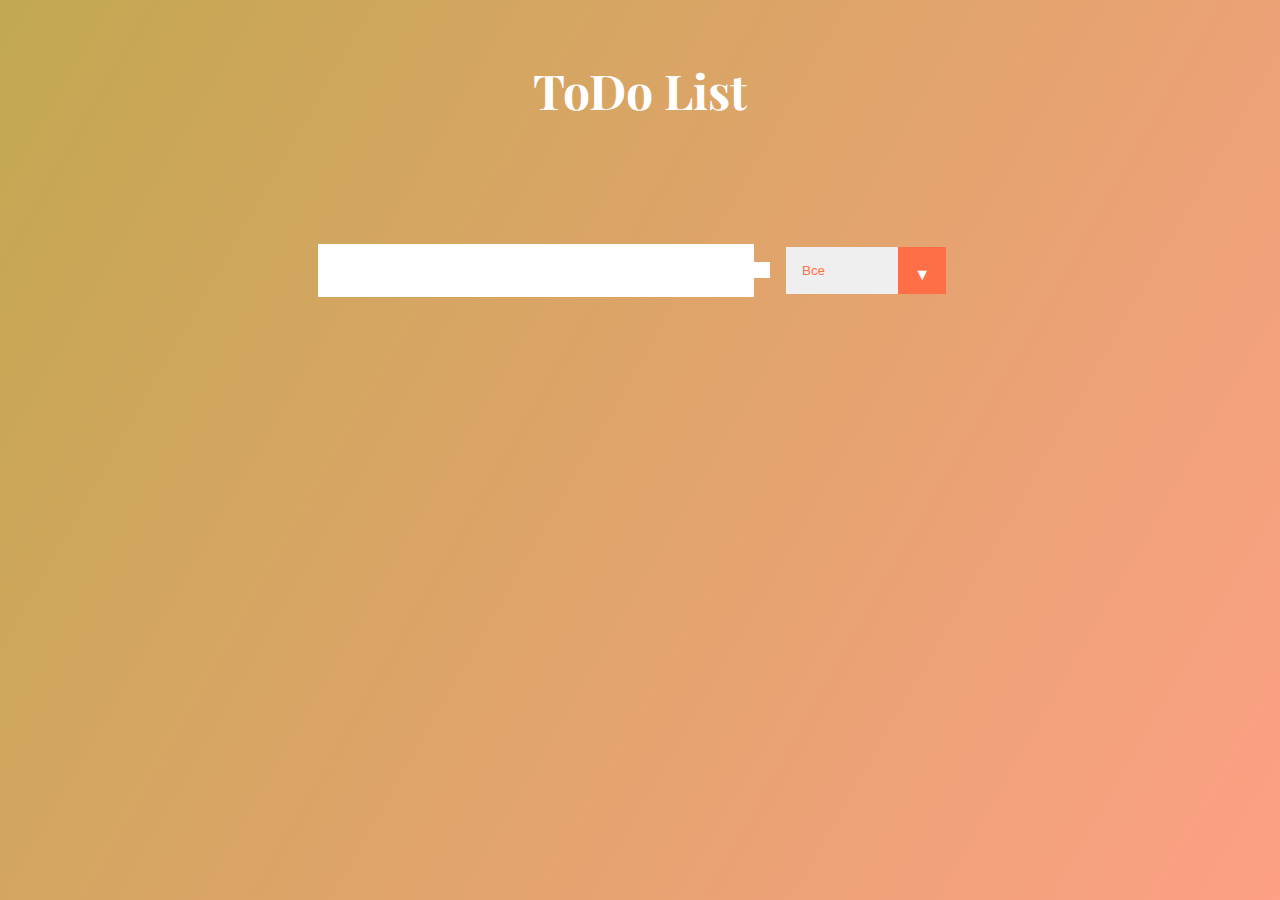
==== index.html @ f34bec47 "ToDO" ====
<!DOCTYPE html>
<html lang="en">
<head>
	<meta charset="UTF-8">
	<meta name="viewport" content="width=device-width, initial-scale=1.0">
	<link href="https://fonts.googleapis.com/css2?family=Playfair+Display:ital,wght@0,400;0,700;1,400&display=swap"
		rel="stylesheet">
	<link rel="stylesheet" href="https://cdnjs.cloudflare.com/ajax/libs/font-awesome/5.14.0/css/all.min.css"
		integrity="sha512-1PKOgIY59xJ8Co8+NE6FZ+LOAZKjy+KY8iq0G4B3CyeY6wYHN3yt9PW0XpSriVlkMXe40PTKnXrLnZ9+fkDaog=="
		crossorigin="anonymous" />
	<link rel="stylesheet" href="./style.css">
	<title>ToDo List</title>
</head>

<body>
	<header>
		<h1>ToDo List</h1>
	</header>
	<form>
		<input type="text" class="todo-input">
		<button class="todo-button" type="submit">
			<i class="fas fa-plus-square"></i>
		</button>
		<div class="select">
			<select name="todos" class="filter-todo">
				<option value="all">Все</option>
				<option value="completed">Выполненые</option>
				<option value="uncompleted">В процессе</option>
			</select>
		</div>
	</form>
	<div class="todo-container">
		<ul class="todo-list"></ul>
	</div>
	<script src="./app.js"></script>
</body>

</html>
---- style.css ----
*{
	margin: 0;
	padding: 0;
	box-sizing: border-box;
}

body {
	background-image: linear-gradient(120deg,#c2a851, #fda085);
	color: white;
	font-family: "Playfair Display", sans-serif;
	min-height: 100vh;
}




header {
	font-size: 1.5rem;
}

header,form {
	min-height: 20vh;
	display: flex;
	justify-content: center;
	align-items: center;
}

form input,
form button {
	padding: 0.5rem;
	font-size: 2rem;
	border: none;
	background: white;
}

form button {
	color: #fda085;
	background: white;
	transition: all 0.3s ease;
}

form button:hover {
	background: #fda085;
	color: white;
}

.todo-container {
	display: flex;
	justify-content: center;
	align-items: center;

}

.todo-list {
	min-width: 30%;
	list-style: none;
}

.todo {
	margin: 0.5rem;
	background: white;
	color: black;
	font-size: 1.5rem;
	display: flex;
	justify-content: space-between;
	align-items: center;
	transition: all 0.5s ease;
}

.todo li {
	flex: 1;

}

.trash-btn,.complete-btn {
	background: #ff6f47;
	color: white;
	border: none;
	padding: 1rem;
	cursor: pointer;
	font-size: 1rem;
}


.complete-btn {
	background: #156d15 ;
}

.todo-item {
	padding: 0rem 0.5rem;
}

.fa-trash,
.fa-check {
	pointer-events: none;
}


.completed {
	text-decoration: line-through;
	opacity: 0.5;
}


/*.fall {
	transform: translateY(8rem) rotateZ(20deg);
	opacity: 0;
}*/


select {
	-webkit-appearance: none;
	-moz-appearance: none;
	appearance: none;
	outline: none;
	border: none;
	
	
	color: #ff6f47;
	width: 10rem;
	cursor: pointer;
	padding: 1rem;
}

.select {
	margin: 1rem;
	position: relative;
	overflow: hidden;
	
}


.select::after {
	content: "\25BC";
	position: absolute;
	background: #ff6f47;
	top: 0;
	right: 0;
	padding: 1rem;
	pointer-events: none;
}
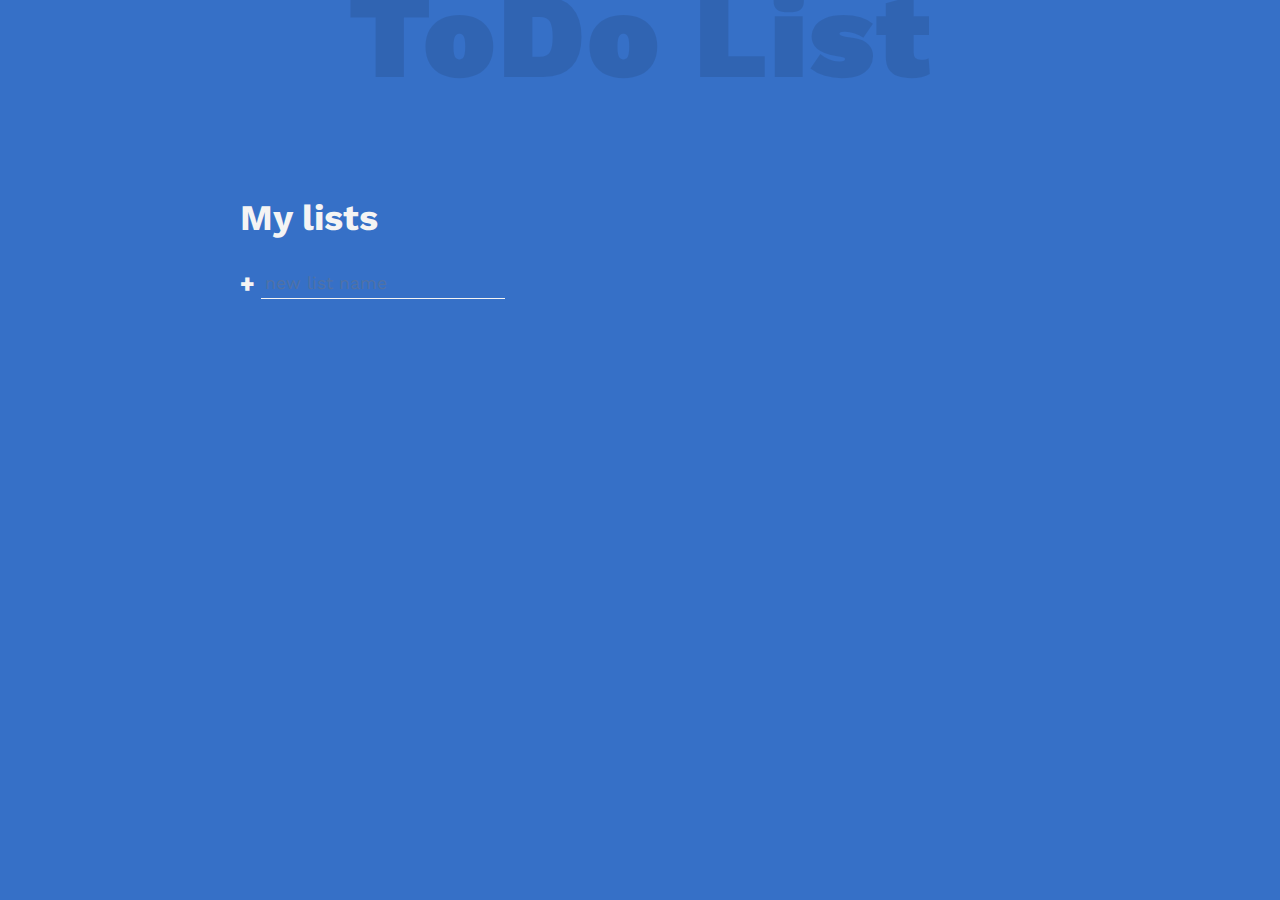
==== commit de99c76a: "move files" ====
--- a/index.html
+++ b/index.html
@@ -1,38 +1,75 @@
-<!DOCTYPE html>
-<html lang="en">
-<head>
-	<meta charset="UTF-8">
-	<meta name="viewport" content="width=device-width, initial-scale=1.0">
-	<link href="https://fonts.googleapis.com/css2?family=Playfair+Display:ital,wght@0,400;0,700;1,400&display=swap"
-		rel="stylesheet">
-	<link rel="stylesheet" href="https://cdnjs.cloudflare.com/ajax/libs/font-awesome/5.14.0/css/all.min.css"
-		integrity="sha512-1PKOgIY59xJ8Co8+NE6FZ+LOAZKjy+KY8iq0G4B3CyeY6wYHN3yt9PW0XpSriVlkMXe40PTKnXrLnZ9+fkDaog=="
-		crossorigin="anonymous" />
-	<link rel="stylesheet" href="./style.css">
-	<title>ToDo List</title>
-</head>
-
-<body>
-	<header>
-		<h1>ToDo List</h1>
-	</header>
-	<form>
-		<input type="text" class="todo-input">
-		<button class="todo-button" type="submit">
-			<i class="fas fa-plus-square"></i>
-		</button>
-		<div class="select">
-			<select name="todos" class="filter-todo">
-				<option value="all">Все</option>
-				<option value="completed">Выполненые</option>
-				<option value="uncompleted">В процессе</option>
-			</select>
-		</div>
-	</form>
-	<div class="todo-container">
-		<ul class="todo-list"></ul>
-	</div>
-	<script src="./app.js"></script>
-</body>
-
-</html>+<!DOCTYPE html>
+<html>
+  <head>
+    <meta charset="UTF-8" />
+    <meta name="viewport" content="width=device-width, initial-scale=1.0" />
+    <meta http-equiv="X-UA-Compatible" content="ie=edge" />
+    <title>Todo list</title>
+    <link
+      href="https://fonts.googleapis.com/css?family=Work+Sans:300,400,700,900&display=swap"
+      rel="stylesheet"
+    />
+    <link rel="stylesheet" href="css/main.css" />
+    <script defer src="script.js"></script>
+  </head>
+
+  <body>
+    <h1 class="title">ToDo List</h1>
+
+    <div class="all-tasks">
+      <h2 class="task-list-title">My lists</h2>
+      <ul class="task-list" data-lists></ul>
+
+      <form action="" data-new-list-form>
+        <input 
+          type="text"
+          class="new list"
+          data-new-list-input
+          placeholder="new list name"
+          aria-label="new list name"
+        />
+        <button class="btn create" aria-label="create new list">+</button>
+      </form>
+    </div>
+
+    <div class="todo-list" data-list-display-container>
+      <div class="todo-header">
+        <h2 class="list-title" data-list-title></h2>
+        <p class="task-count" data-list-count></p>
+      </div>
+
+      <div class="todo-body">
+        <div class="tasks" data-tasks></div>
+
+        <div class="new-task-creator">
+            <form action="" data-new-task-form>
+                <input 
+                  type="text"
+                  data-new-task-input
+                  class="new task"
+                  placeholder="new task name"
+                  aria-label="new task name"
+                />
+                <button class="btn create" aria-label="create new task">+</button>
+              </form>
+        </div>
+
+        <div class="delete-stuff">
+          <button class="btn delete" data-clear-complete-tasks-button>Удалить Выполненные задачи</button>
+          <button class="btn delete" data-delete-list-button>Удалить все задачи</button>
+        </div>
+      </div>
+    </div>
+
+   
+    </div>
+    <template id="task-template">
+      <div class="task">
+        <input type="checkbox" />
+        <label>
+          <span class="custom-checkbox"></span>
+        </label>
+      </div>
+    </template>
+  </body>
+</html>
--- a/css/main.css
+++ b/css/main.css
@@ -0,0 +1,276 @@
+:root {
+  --clr-primary: rgb(54, 112, 199);
+  --clr-light: #f4f4f4;
+  --clr-dark: #333;
+  --clr-warning: rgb(99, 36, 36);
+}
+
+*,
+*::before,
+*::after {
+  font-family: inherit;
+  box-sizing: border-box;
+}
+
+body {
+  margin: 0;
+  font-family: "Work Sans", sans-serif;
+  font-weight: 300;
+  font-size: 1.5rem;
+  background-color: var(--clr-primary);
+  color: var(--clr-light);
+  display: grid;
+  grid: "header header header header" auto "...... lists  active ......" auto/1fr minmax(100px, 300px) minmax(250px, 500px) 1fr;
+}
+
+.title {
+  grid-area: header;
+  text-align: center;
+  font-size: calc(7vw + 2rem);
+  font-weight: 900;
+  color: rgba(0, 0, 0, 0.1);
+  letter-spacing: 2px;
+  margin: -0.3em 0 0.5em;
+}
+
+.all-tasks {
+  grid-area: lists;
+}
+
+.task-list {
+  font-size: 1.2rem;
+  line-height: 1.7;
+  list-style: circle;
+  padding-left: 1.1em;
+}
+
+.list-name {
+  cursor: pointer;
+}
+
+.list-name:hover {
+  opacity: 0.7;
+}
+
+form {
+  display: flex;
+}
+
+.btn {
+  cursor: pointer;
+  background: 0;
+  border: 0;
+  padding: 0;
+  color: inherit;
+}
+
+.btn.create {
+  font-size: 1.5rem;
+  font-weight: 900;
+  margin-right: 0.25em;
+  transition: opacity 250ms ease-in;
+}
+
+.btn.create:hover {
+  opacity: 0.7;
+}
+
+.btn.delete {
+  opacity: 0.7;
+  font-size: 1rem;
+  transition: color 200ms;
+}
+
+.btn.delete:hover {
+  color: var(--clr-warning);
+}
+
+.new {
+  background: transparent;
+  border: 0;
+  color: inherit;
+  border-bottom: 1px solid currentColor;
+  font-size: inherit;
+  outline: none;
+  padding: 0.25em;
+  transition: border-bottom 150ms ease-in;
+  order: 2;
+}
+
+.new::-webkit-input-placeholder {
+  opacity: 0.4;
+}
+
+.new:-ms-input-placeholder {
+  opacity: 0.4;
+}
+
+.new::-ms-input-placeholder {
+  opacity: 0.4;
+}
+
+.new::placeholder {
+  opacity: 0.4;
+}
+
+.new:focus {
+  border-bottom-width: 3px;
+}
+
+.new:focus::-webkit-input-placeholder {
+  opacity: 0.15;
+}
+
+.new:focus:-ms-input-placeholder {
+  opacity: 0.15;
+}
+
+.new:focus::-ms-input-placeholder {
+  opacity: 0.15;
+}
+
+.new:focus::placeholder {
+  opacity: 0.15;
+}
+
+.new.list {
+  font-size: 1.1rem;
+}
+
+.new.task {
+  margin-bottom: 0;
+}
+
+.active-list {
+  font-weight: 700;
+}
+
+.todo-list {
+  --spacer: 2rem;
+  grid-area: active;
+  background: var(--clr-light);
+  color: var(--clr-dark);
+}
+
+.todo-header {
+  padding: var(--spacer);
+  background: #e4e4e4;
+  display: flex;
+  align-items: center;
+  justify-content: space-between;
+}
+
+.list-title {
+  margin: 0 1em 0 0;
+}
+
+.task-count {
+  margin: 0;
+  font-size: 1rem;
+}
+
+.todo-body {
+  padding: var(--spacer);
+  position: relative;
+}
+
+.new-task-creator .create {
+  color: var(--clr-primary);
+}
+
+[type="checkbox"] {
+  opacity: 0;
+  position: absolute;
+}
+
+.task label {
+  display: flex-inline;
+  align-items: center;
+  position: relative;
+}
+
+.task {
+  position: relative;
+  margin-bottom: 1.25em;
+}
+
+.task::after {
+  content: "";
+  position: absolute;
+  right: 0;
+  left: 0;
+  bottom: -0.5em;
+  height: 1px;
+  background: currentColor;
+  opacity: 0.1;
+}
+
+.custom-checkbox {
+  --size: 0.75em;
+  display: inline-block;
+  width: var(--size);
+  height: var(--size);
+  margin-right: var(--size);
+  cursor: pointer;
+  border: 2px solid currentColor;
+  border-radius: 50%;
+  -webkit-transform: scale(1);
+          transform: scale(1);
+  transition: -webkit-transform 300ms ease-in-out;
+  transition: transform 300ms ease-in-out;
+  transition: transform 300ms ease-in-out, -webkit-transform 300ms ease-in-out;
+}
+
+.task:hover .custom-checkbox,
+[type="checkbox"]:focus + label .custom-checkbox {
+  -webkit-transform: scale(1.2);
+          transform: scale(1.2);
+  color: var(--clr-primary);
+}
+
+[type="checkbox"]:checked + label .custom-checkbox {
+  background: var(--clr-primary);
+  border-color: var(--clr-primary);
+  box-shadow: inset 0 0 0px 2px white;
+}
+
+[type="checkbox"]:checked + label {
+  opacity: 0.5;
+}
+
+.task label::after {
+  content: "";
+  position: absolute;
+  left: 0;
+  right: 0;
+  left: 1.5em;
+  top: 50%;
+  height: 3px;
+  background: currentColor;
+  -webkit-transform: scaleX(0);
+          transform: scaleX(0);
+  -webkit-transform-origin: right;
+          transform-origin: right;
+  transition: -webkit-transform 150ms ease-in-out;
+  transition: transform 150ms ease-in-out;
+  transition: transform 150ms ease-in-out, -webkit-transform 150ms ease-in-out;
+}
+
+[type="checkbox"]:checked + label::after {
+  -webkit-transform: scaleX(1);
+          transform: scaleX(1);
+  -webkit-transform-origin: left;
+          transform-origin: left;
+}
+
+.delete-stuff {
+  display: flex;
+  justify-content: space-evenly;
+  position: absolute;
+  width: 100%;
+  left: 0;
+  bottom: -35px;
+  color: var(--clr-light);
+}
+
+/*# sourceMappingURL=[data-uri] */
